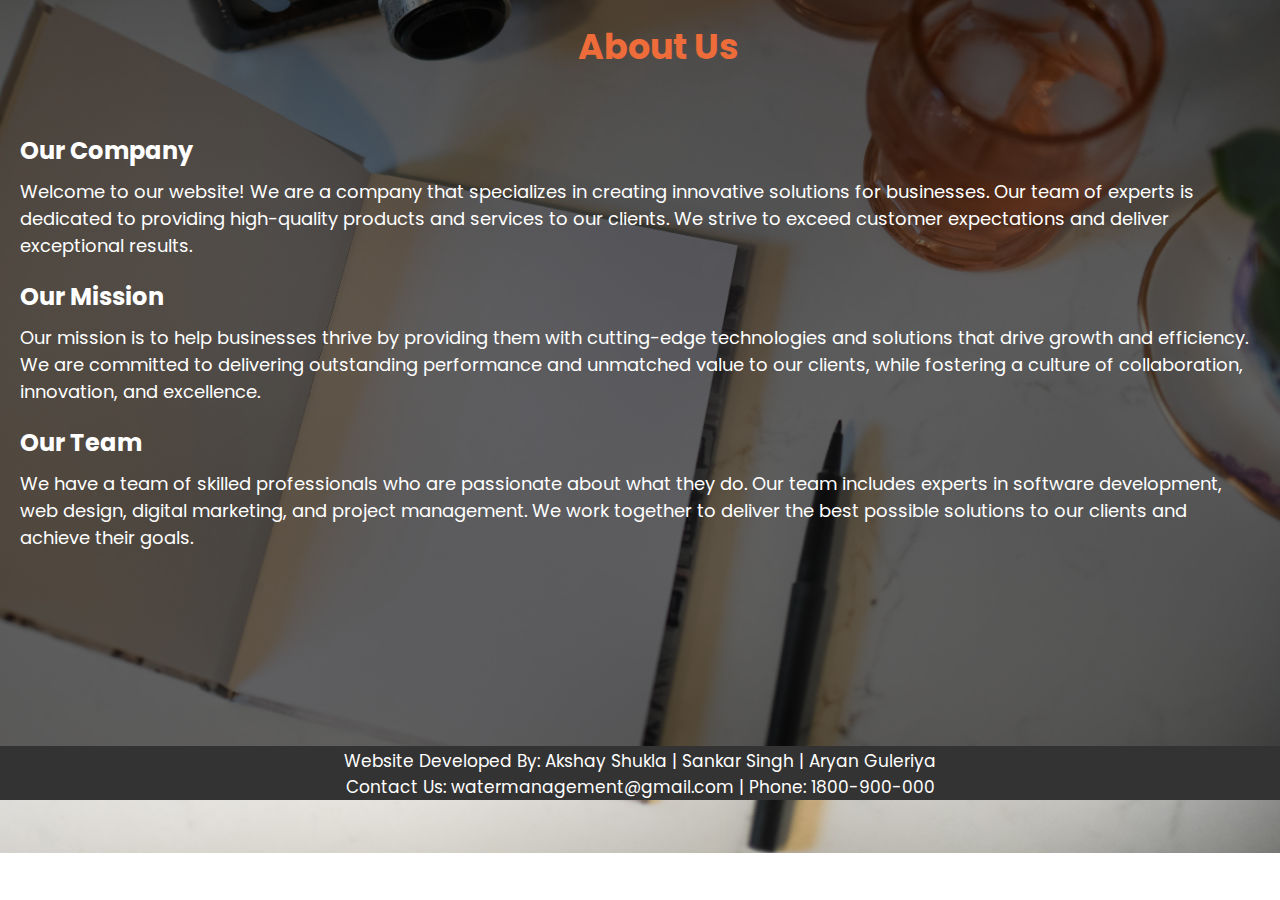
==== aboutus.html @ 16d5001d "removed all files" ====
<!DOCTYPE html>
<html>
<head>
  <title>About Us</title>
  <link rel="stylesheet" type="text/css" href="aboutus.css">
  <link rel="preconnect" href="https://fonts.googleapis.com">
  <link rel="preconnect" href="https://fonts.gstatic.com" crossorigin>
  <link href="https://fonts.googleapis.com/css2?family=Paytone+One&family=Poppins:wght@100;200;300;400;500;600;700;800;900&display=swap" rel="stylesheet">

</head>
<body>
  <div class="bgg">
  <header>
    <h1>About Us</h1>
  </header>
  <section id="content">
    <h2>Our Company</h2>
    <p>Welcome to our website! We are a company that specializes in creating innovative solutions for businesses. Our team of experts is dedicated to providing high-quality products and services to our clients. We strive to exceed customer expectations and deliver exceptional results.</p>
    <h2>Our Mission</h2>
    <p>Our mission is to help businesses thrive by providing them with cutting-edge technologies and solutions that drive growth and efficiency. We are committed to delivering outstanding performance and unmatched value to our clients, while fostering a culture of collaboration, innovation, and excellence.</p>
    <h2>Our Team</h2>
    <p>We have a team of skilled professionals who are passionate about what they do. Our team includes experts in software development, web design, digital marketing, and project management. We work together to deliver the best possible solutions to our clients and achieve their goals.</p>
  </section> <br><br><br><br><br><br><br>
</div>
  <footer>
    <p>Website Developed By: Akshay Shukla | Sankar Singh | Aryan Guleriya <br>
    Contact Us: watermanagement@gmail.com | Phone: 1800-900-000</p>
  
  </footer>
  
</body>
</html>
---- aboutus.css ----
/* Reset default styles for body, header, section, and footer */
*{
  margin: 0px;
  padding: 0px;
  font-family:'Poppins',sans-serif;
}

body {
    background: url(blake-wisz-Bf_ItbkEBjI-unsplash.jpg);
    background-repeat: no-repeat;
    background-size: cover;
    backface-visibility: visible;
  }
  
  /* Apply styles to header */
  header {
    padding: 20px;
  }
  
  /* Apply styles to header h1 */
  header h1 {
    font-size: 35px;
    padding-left:45% ;
    color: #ee6c39;
  }
  
  /* Apply styles to content section */
  #content {
    padding: 20px;
  }
  
  /* Apply styles to content section h2 */
  #content h2 {
    font-size: 24px;
    margin-top: 20px;
    color: #fff;
  }
  
  /* Apply styles to content section p */
  #content p {
    font-size: 18px;
    margin-top: 10px;
    color: #fff;
  }
  
  /* Apply styles to footer */
  footer {
    background-color: #333;
    color: #fff;
    padding-top: 2px;
    /* bottom: 0; */
    text-align: center;
  }
  
  /* Apply styles to footer p */
  footer p {
    font-size: 17px;
  }
  .bgg{
    background-color: rgba(0,0,0,0.6);
  }
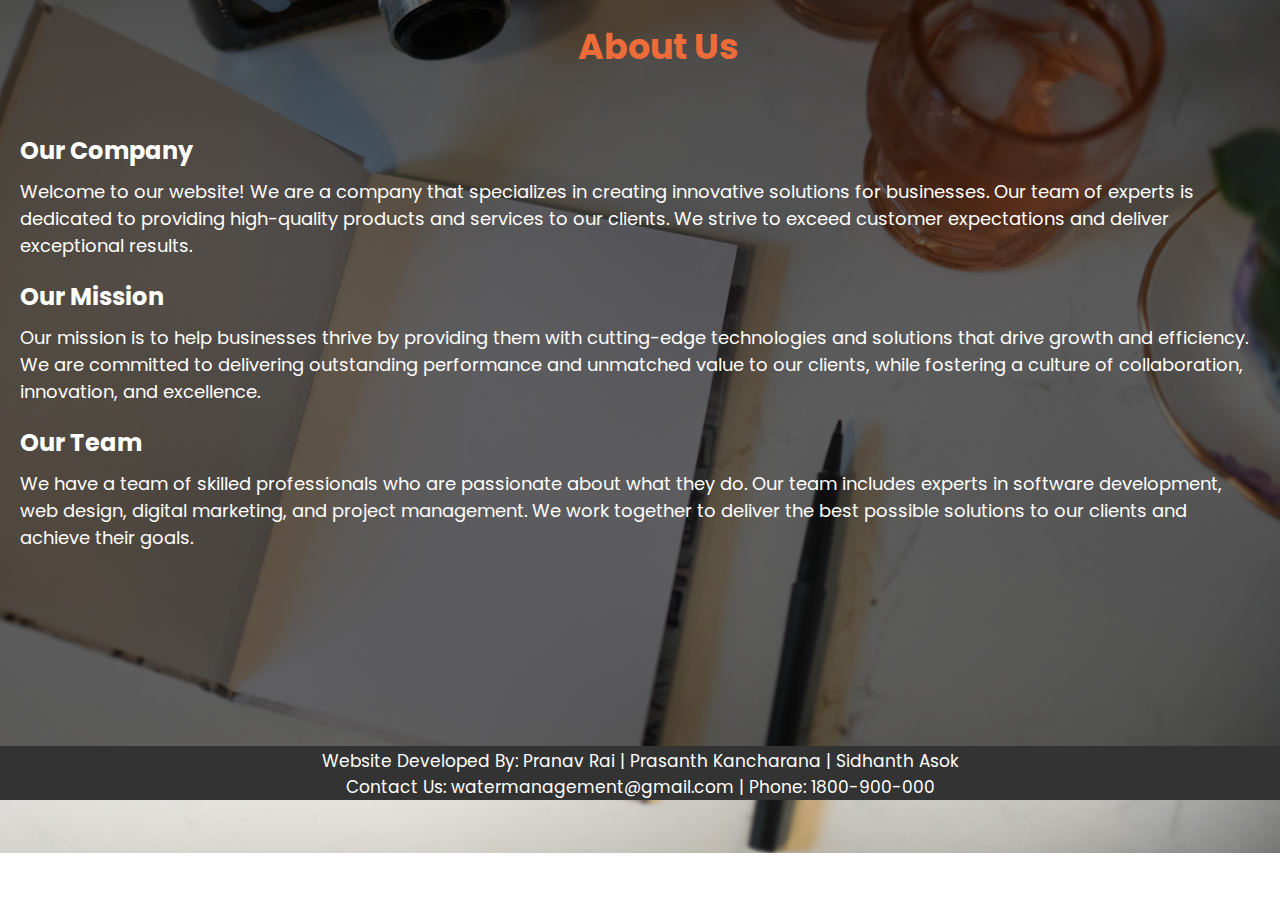
==== commit 54c7fd13: "Update aboutus.html" ====
--- a/aboutus.html
+++ b/aboutus.html
@@ -23,7 +23,7 @@
   </section> <br><br><br><br><br><br><br>
 </div>
   <footer>
-    <p>Website Developed By: Akshay Shukla | Sankar Singh | Aryan Guleriya <br>
+    <p>Website Developed By: Pranav Rai | Prasanth Kancharana | Sidhanth Asok <br>
     Contact Us: watermanagement@gmail.com | Phone: 1800-900-000</p>
   
   </footer>
